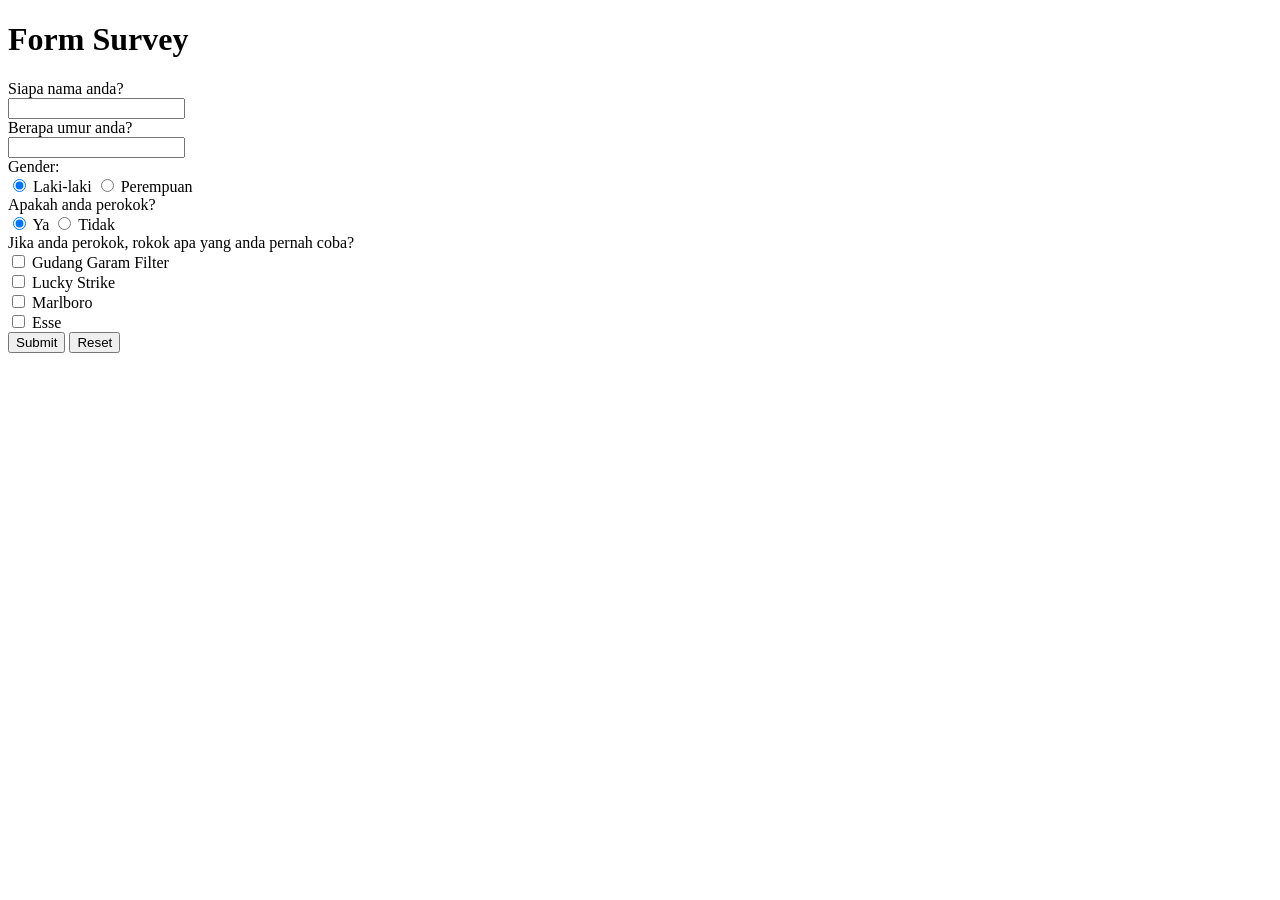
==== TaskForm/index.html @ ae8b2585 "feat: create a smoker survey form" ====
<!doctype html>
<html lang="id">
	<head>
		<meta charset="UTF-8" />
		<meta
			name="viewport"
			content="width=device-width, initial-scale=1.0" />
		<meta
			name="description"
			content="Form Survey Perokok" />
		<title>Form Survey</title>
	</head>
	<body>
		<h1>Form Survey</h1>
		<div>
			<!-- Menambahkan tag form utama dengan id agar tombol submit berfungsi -->
			<form
				id="survey-form"
				action=""
				method="POST">
				<!-- Nama -->
				<div>
					<label for="input-name">Siapa nama anda?</label>
					<div>
						<input
							type="text"
							id="input-name"
							name="name"
							required />
					</div>
				</div>

				<!-- Umur -->
				<div>
					<label for="input-umur">Berapa umur anda?</label>
					<div>
						<input
							type="number"
							id="input-umur"
							name="umur"
							required />
					</div>
				</div>

				<!-- Gender -->
				<div>
					<label>Gender:</label>
					<div>
						<input
							type="radio"
							id="gender-l"
							name="gender"
							value="laki-laki"
							checked />
						<label for="gender-l">Laki-laki</label>
						<input
							type="radio"
							id="gender-p"
							name="gender"
							value="perempuan" />
						<label for="gender-p">Perempuan</label>
					</div>
				</div>

				<!-- Status Perokok -->
				<div>
					<label>Apakah anda perokok?</label>
					<div>
						<input
							type="radio"
							id="perokok-ya"
							name="perokok"
							value="ya"
							checked />
						<label for="perokok-ya">Ya</label>

						<input
							type="radio"
							id="perokok-tidak"
							name="perokok"
							value="tidak" />
						<label for="perokok-tidak">Tidak</label>
					</div>
				</div>

				<!-- Jenis Rokok -->
				<div>
					<label>Jika anda perokok, rokok apa yang anda pernah coba?</label>
					<div>
						<input
							type="checkbox"
							id="rokok-gg"
							name="jenis-rokok"
							value="gudang-garam" />
						<label for="rokok-gg">Gudang Garam Filter</label>
					</div>
					<div>
						<input
							type="checkbox"
							id="rokok-ls"
							name="jenis-rokok"
							value="lukky-strike" />
						<label for="rokok-ls">Lucky Strike</label>
					</div>
					<div>
						<input
							type="checkbox"
							id="rokok-mb"
							name="jenis-rokok"
							value="marlboro" />
						<label for="rokok-mb">Marlboro</label>
					</div>
					<div>
						<input
							type="checkbox"
							id="rokok-es"
							name="jenis-rokok"
							value="esse" />
						<label for="rokok-es">Esse</label>
					</div>
				</div>

				<!-- Tombol Aksi -->
				<div>
					<button
						type="submit"
						form="survey-form">
						Submit
					</button>
					<button type="reset">Reset</button>
				</div>
			</form>
		</div>
	</body>
</html>
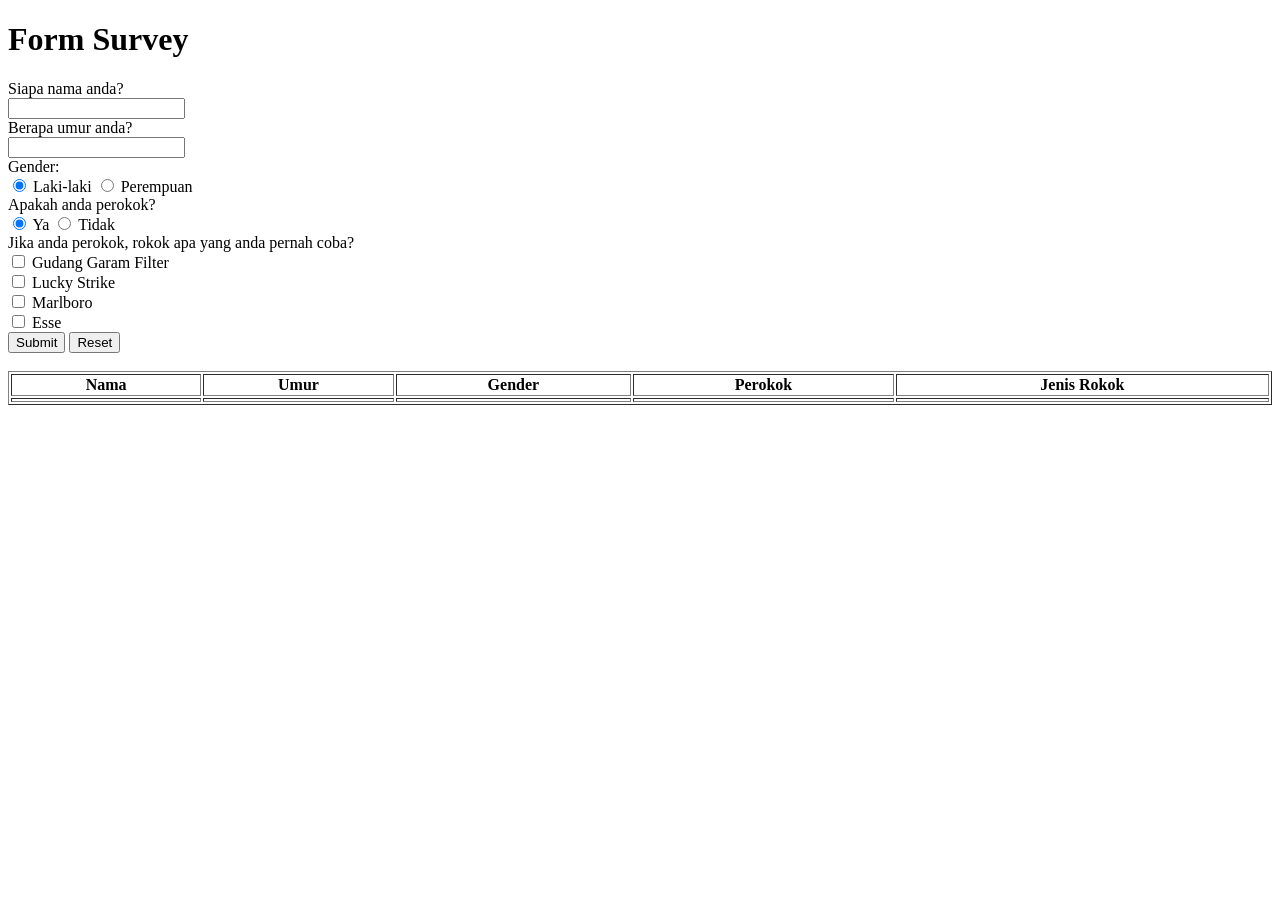
==== commit 475eda3e: "feat: create a table for smoker survey form data" ====
--- a/TaskForm/index.html
+++ b/TaskForm/index.html
@@ -13,11 +13,10 @@
 	<body>
 		<h1>Form Survey</h1>
 		<div>
-			<!-- Menambahkan tag form utama dengan id agar tombol submit berfungsi -->
 			<form
 				id="survey-form"
 				action=""
-				method="POST">
+				method="GET">
 				<!-- Nama -->
 				<div>
 					<label for="input-name">Siapa nama anda?</label>
@@ -131,5 +130,30 @@
 				</div>
 			</form>
 		</div>
+		<br />
+		<div>
+			<table
+				border="1"
+				width="100%">
+				<thead>
+					<tr>
+						<th>Nama</th>
+						<th>Umur</th>
+						<th>Gender</th>
+						<th>Perokok</th>
+						<th>Jenis Rokok</th>
+					</tr>
+				</thead>
+				<tbody>
+					<tr>
+						<td id="tabel-name"></td>
+						<td id="tabel-umur"></td>
+						<td id="tabel-gender"></td>
+						<td id="tabel-perokok"></td>
+						<td id="tabel-rokok"></td>
+					</tr>
+				</tbody>
+			</table>
+		</div>
 	</body>
 </html>
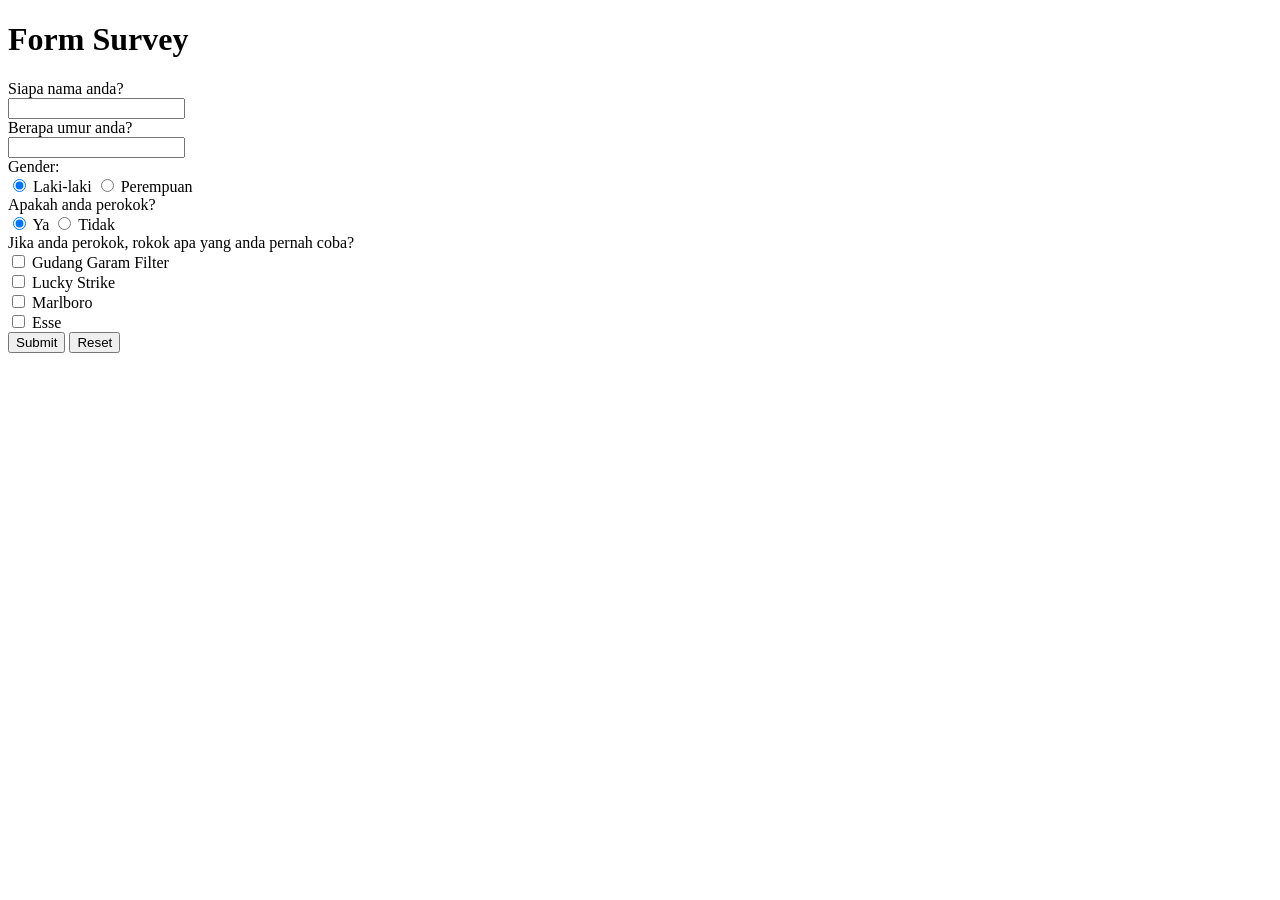
==== commit ebe0ebe4: "Fix: fixing code" ====
--- a/TaskForm/index.html
+++ b/TaskForm/index.html
@@ -130,30 +130,5 @@
 				</div>
 			</form>
 		</div>
-		<br />
-		<div>
-			<table
-				border="1"
-				width="100%">
-				<thead>
-					<tr>
-						<th>Nama</th>
-						<th>Umur</th>
-						<th>Gender</th>
-						<th>Perokok</th>
-						<th>Jenis Rokok</th>
-					</tr>
-				</thead>
-				<tbody>
-					<tr>
-						<td id="tabel-name"></td>
-						<td id="tabel-umur"></td>
-						<td id="tabel-gender"></td>
-						<td id="tabel-perokok"></td>
-						<td id="tabel-rokok"></td>
-					</tr>
-				</tbody>
-			</table>
-		</div>
 	</body>
 </html>
